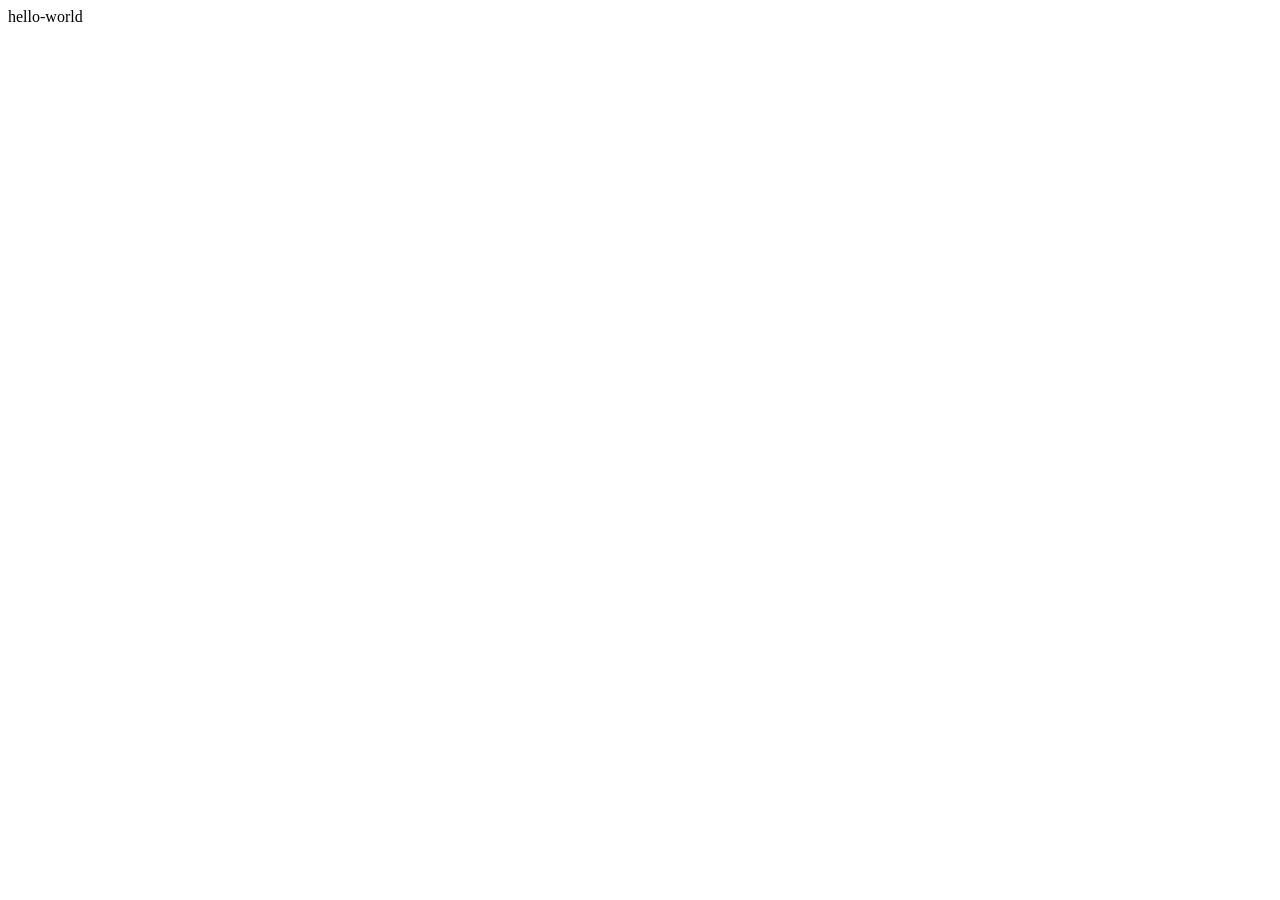
==== index.html @ 01356c3b "bacground files set up has been done including updating the Readme File" ====
<!doctype html>
<html lang="en">
  <head>
    <meta charset="UTF-8" />
    <meta name="viewport" content="width=device-width, initial-scale=1.0" />
    <link rel="stylesheet" href="styles.css" />
    <script src="script.js" defer></script>
    <title>Task-Card</title>
  </head>
  <body>
    <div>hello-world</div>
  </body>
</html>
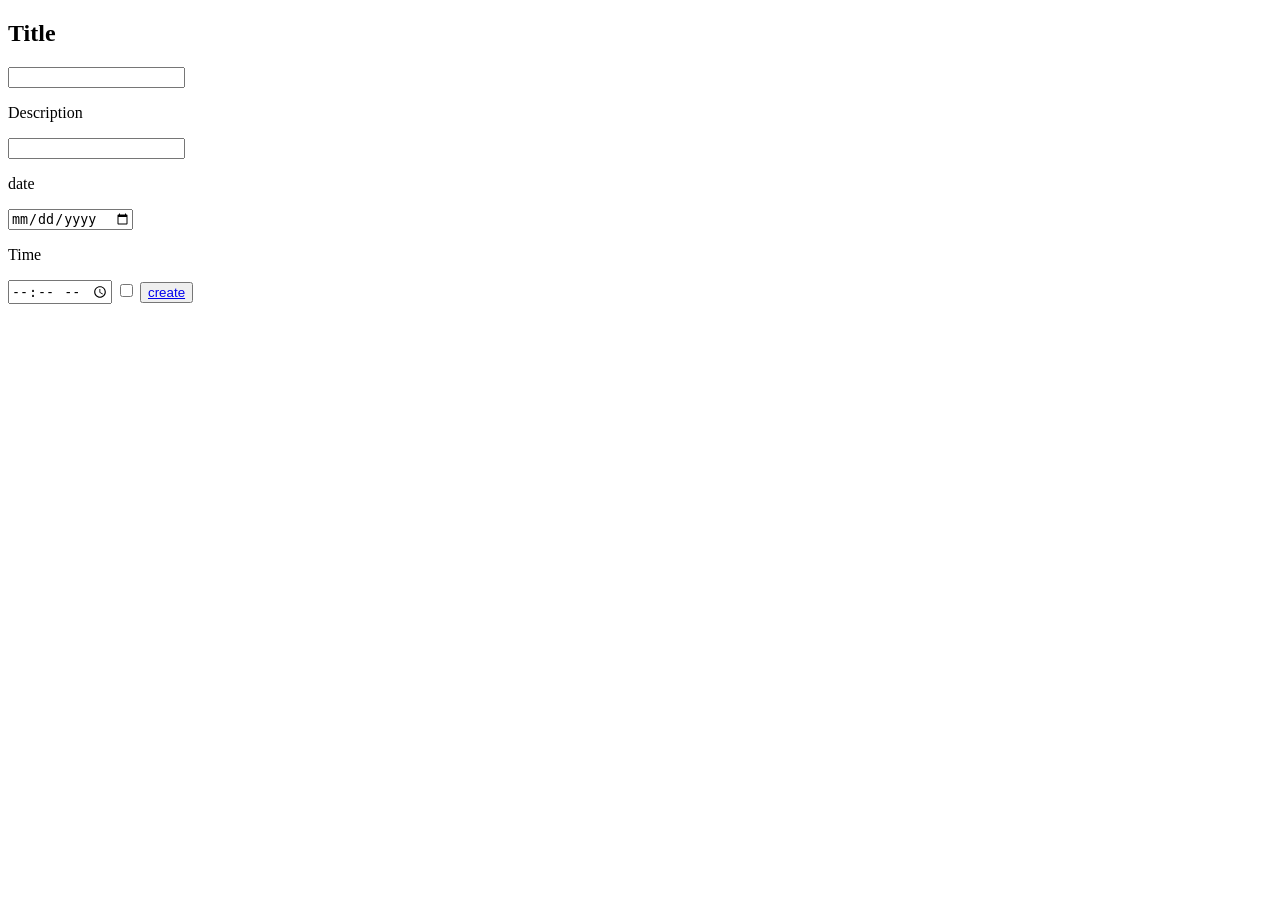
==== commit 0774dd73: "Foundational tags were updated" ====
--- a/index.html
+++ b/index.html
@@ -8,6 +8,18 @@
     <title>Task-Card</title>
   </head>
   <body>
-    <div>hello-world</div>
+    <article class="root-card" class="welcome-card">
+      <h2>Title</h2>
+      <input type="text" id="text" name="Title" />
+      <p>Description</p>
+      <input type="text" id="text-description" name="Description" />
+      <p>date</p>
+      <input type="date" id="date" />
+      <p>Time</p>
+      <time><input type="time" id="time" /></time>
+
+      <input type="checkbox" id="checkbox" />
+      <button><a href="main.html">create</a></button>
+    </article>
   </body>
 </html>
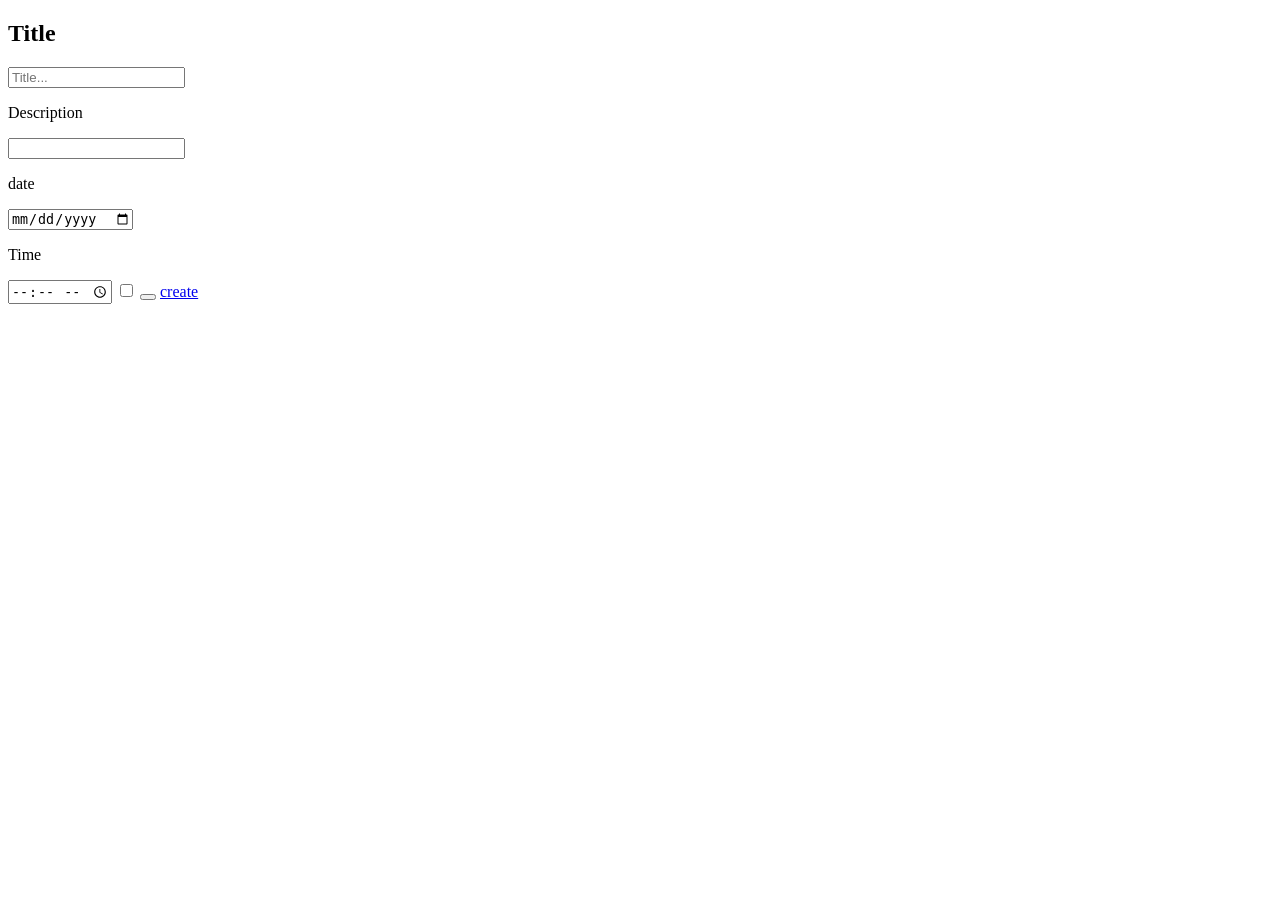
==== commit 17738e8b: "getdata for both title and description were gotten" ====
--- a/index.html
+++ b/index.html
@@ -10,16 +10,27 @@
   <body>
     <article class="root-card" class="welcome-card">
       <h2>Title</h2>
-      <input type="text" id="text" name="Title" />
+      <input type="text" id="sentTitle" name="Title" placeholder="Title..." />
       <p>Description</p>
-      <input type="text" id="text-description" name="Description" />
+      <input type="text" id="textDescription" name="Description" />
       <p>date</p>
       <input type="date" id="date" />
       <p>Time</p>
       <time><input type="time" id="time" /></time>
 
       <input type="checkbox" id="checkbox" />
-      <button><a href="main.html">create</a></button>
+      <button class="button"></button>
+      <a href="./main.html" onclick="moveAll()">create</a>
     </article>
+    <script>
+      function moveAll() {
+        const sentTitle = document.querySelector("#sentTitle").value;
+        const sentDescription = document.querySelector("#textDescription").value;
+        // Save it to localStorage (Key: "sharedData", Value: value)
+        localStorage.setItem("sharedData", sentTitle);
+        localStorage.setItem("sharedData2", sentDescription)
+        window.location.href = "./main.html";
+      }
+    </script>
   </body>
 </html>
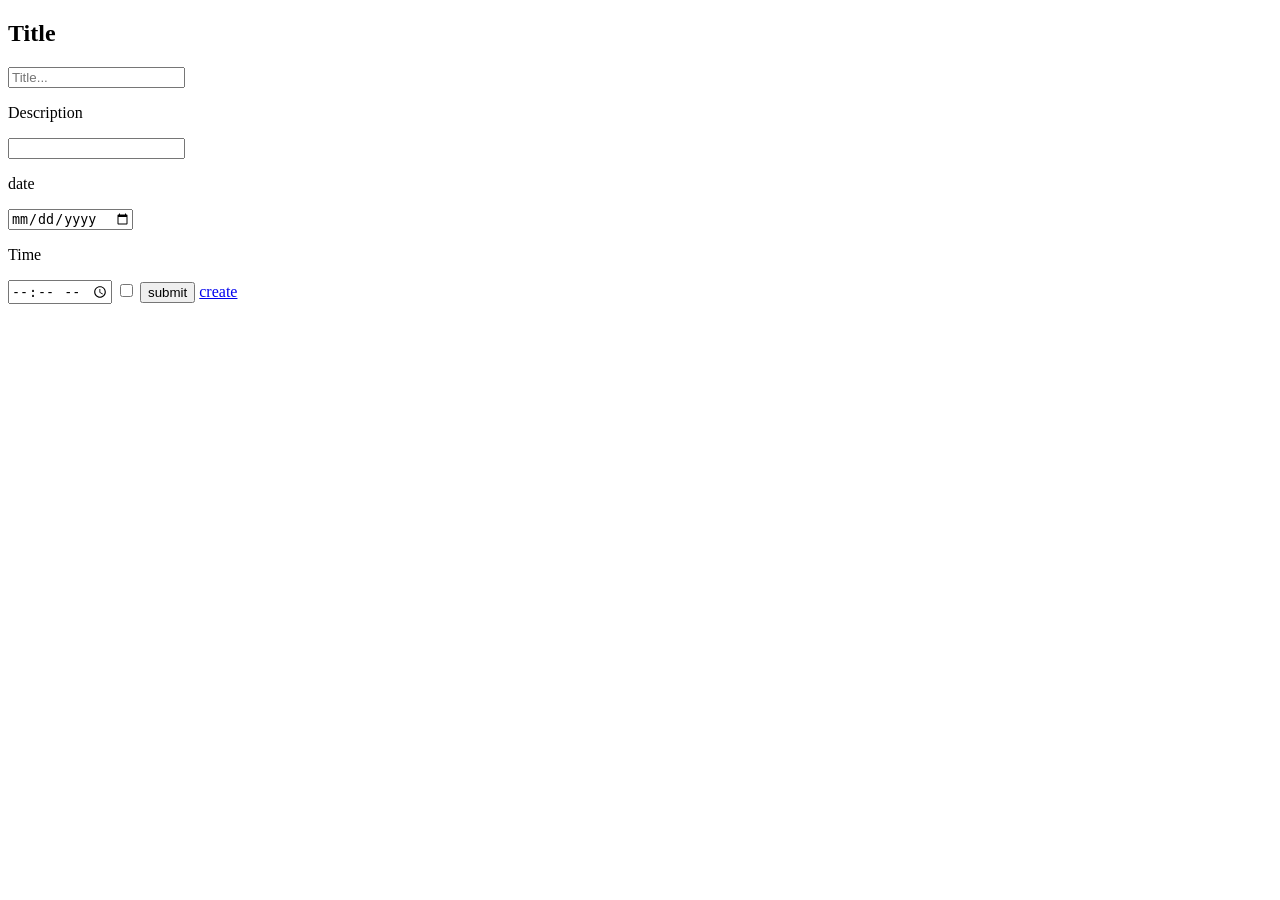
==== commit 55b88e07: "Json file was used to modify the localstorage.setItem" ====
--- a/index.html
+++ b/index.html
@@ -15,20 +15,22 @@
       <input type="text" id="textDescription" name="Description" />
       <p>date</p>
       <input type="date" id="date" />
-      <p>Time</p>
+      <p class="time">Time</p>
       <time><input type="time" id="time" /></time>
 
       <input type="checkbox" id="checkbox" />
-      <button class="button"></button>
+      <button class="button">submit</button>
       <a href="./main.html" onclick="moveAll()">create</a>
     </article>
     <script>
       function moveAll() {
-        const sentTitle = document.querySelector("#sentTitle").value;
-        const sentDescription = document.querySelector("#textDescription").value;
+        const allData = {
+          sentTitle: document.querySelector("#sentTitle").value,
+          sentDescription: document.querySelector("#textDescription").value,
+        };
         // Save it to localStorage (Key: "sharedData", Value: value)
-        localStorage.setItem("sharedData", sentTitle);
-        localStorage.setItem("sharedData2", sentDescription)
+        localStorage.setItem("sharedData", JSON.stringify(allData));
+        // localStorage.setItem("sharedData2", sentDescription);
         window.location.href = "./main.html";
       }
     </script>
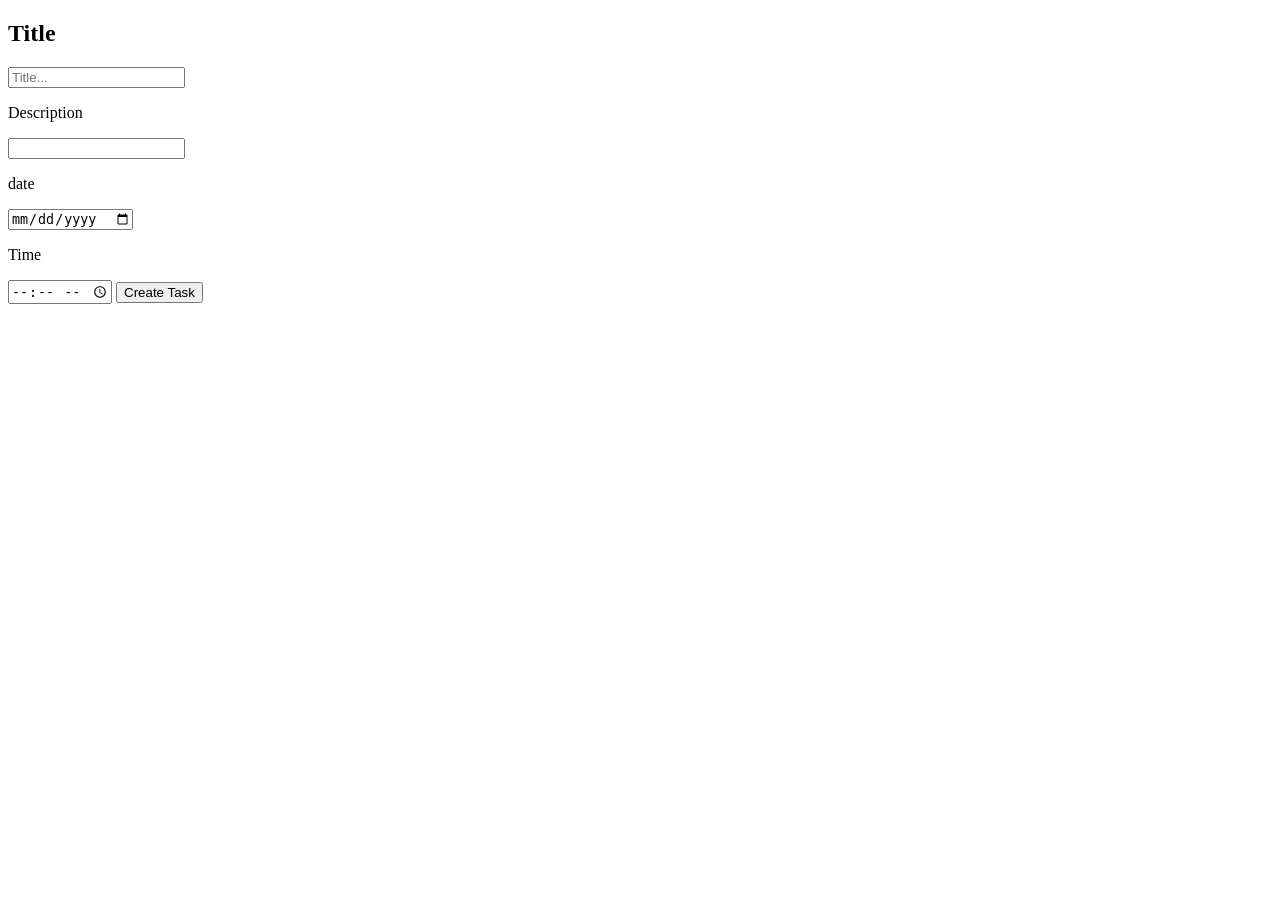
==== commit 65f7f676: "the status funtionality was updated" ====
--- a/index.html
+++ b/index.html
@@ -8,29 +8,70 @@
     <title>Task-Card</title>
   </head>
   <body>
-    <article class="root-card" class="welcome-card">
+    <article
+      class="root-card"
+      class="welcome-card"
+      data-testid="test-todo-card"
+    >
       <h2>Title</h2>
-      <input type="text" id="sentTitle" name="Title" placeholder="Title..." />
+      <input
+        type="text"
+        id="sentTitle"
+        name="Title"
+        placeholder="Title..."
+        data-testid="test-todo-title"
+      />
       <p>Description</p>
-      <input type="text" id="textDescription" name="Description" />
+      <input
+        type="text"
+        id="textDescription"
+        name="Description"
+        data-testid="test-todo-description"
+      />
       <p>date</p>
-      <input type="date" id="date" />
+      <input type="date" id="date" data-testid="test-todo-due-date" />
       <p class="time">Time</p>
       <time><input type="time" id="time" /></time>
-
-      <input type="checkbox" id="checkbox" />
-      <button class="button">submit</button>
-      <a href="./main.html" onclick="moveAll()">create</a>
+      <button
+        onclick="moveAll()"
+        class="button"
+        href="./main.html"
+        data-testid="test-todo-delete-button"
+      >
+        Create Task
+      </button>
+      <!-- <a href="./main.html" onclick="moveAll()">create</a> -->
     </article>
     <script>
       function moveAll() {
+        sentTitle = document.querySelector("#sentTitle").value;
+        sentDescription = document.querySelector("#textDescription").value;
+        date = document.getElementById("date").value;
+        time = document.getElementById("time").value;
+
+        // use the date() obj to create a date Obj from a string value same for time
+        dateValue = new Date(`${date}T${time}`);
+        now = new Date();
+        timeValue = new Date(`1994-12-03T${time}`);
+
+        let status = "active";
+        if (dateValue > now) {
+          status = "overdue";
+        }
+
+        // date and time objs converted to ISO standards
+        isoDate = dateValue.toDateString();
+        isoTime = timeValue.toLocaleTimeString();
         const allData = {
-          sentTitle: document.querySelector("#sentTitle").value,
-          sentDescription: document.querySelector("#textDescription").value,
+          sentTitle: sentTitle,
+          sentDescription: sentDescription,
+          isoDate: isoDate,
+          isoTime: isoTime,
+          status: status,
         };
-        // Save it to localStorage (Key: "sharedData", Value: value)
+
+        // Save it to localStorage (Key: "sharedData", Value: value), where JSON is used to store allData
         localStorage.setItem("sharedData", JSON.stringify(allData));
-        // localStorage.setItem("sharedData2", sentDescription);
         window.location.href = "./main.html";
       }
     </script>
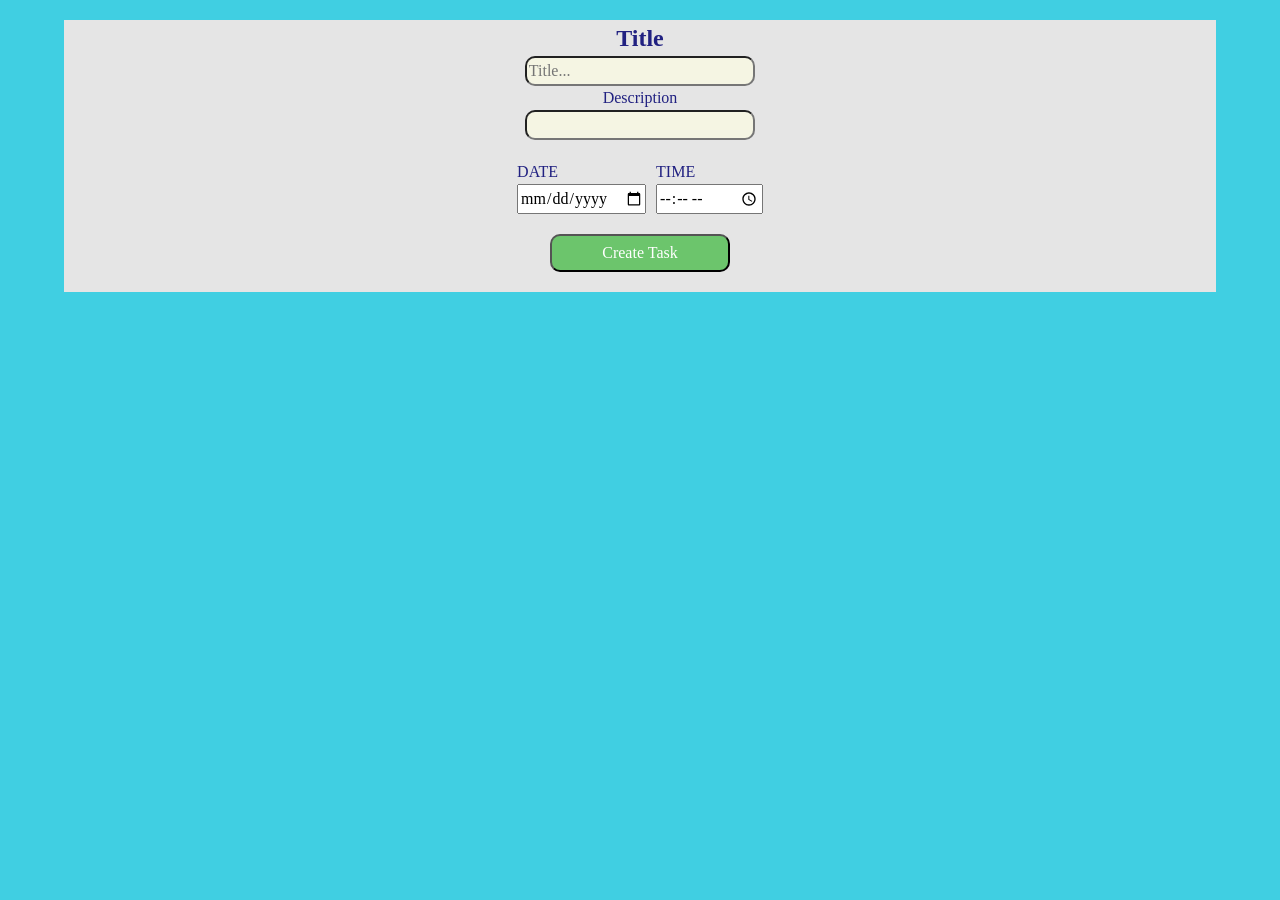
==== commit e3084ae5: "some styles were updated" ====
--- a/index.html
+++ b/index.html
@@ -8,11 +8,7 @@
     <title>Task-Card</title>
   </head>
   <body>
-    <article
-      class="root-card"
-      class="welcome-card"
-      data-testid="test-todo-card"
-    >
+    <article data-testid="test-todo-card" class="mainArticle">
       <h2>Title</h2>
       <input
         type="text"
@@ -28,10 +24,16 @@
         name="Description"
         data-testid="test-todo-description"
       />
-      <p>date</p>
-      <input type="date" id="date" data-testid="test-todo-due-date" />
-      <p class="time">Time</p>
-      <time><input type="time" id="time" /></time>
+      <div class="dateTime" id="Datetime">
+        <div>
+          <p>DATE</p>
+          <input type="date" id="date" data-testid="test-todo-due-date" />
+        </div>
+        <div>
+          <p class="time">TIME</p>
+          <time><input type="time" id="time" /></time>
+        </div>
+      </div>
       <button
         onclick="moveAll()"
         class="button"
@@ -40,7 +42,6 @@
       >
         Create Task
       </button>
-      <!-- <a href="./main.html" onclick="moveAll()">create</a> -->
     </article>
     <script>
       function moveAll() {
--- a/styles.css
+++ b/styles.css
@@ -0,0 +1,143 @@
+/* 1. Use a more-intuitive box-sizing model */
+*,
+*::before,
+*::after {
+  box-sizing: border-box;
+}
+
+/* 2. Remove default margin */
+*:not(dialog) {
+  margin: 0;
+}
+
+/* 3. Enable keyword animations */
+@media (prefers-reduced-motion: no-preference) {
+  html {
+    interpolate-size: allow-keywords;
+  }
+}
+
+body {
+  /* 4. Increase line-height */
+  line-height: 1.5;
+  /* 5. Improve text rendering */
+  -webkit-font-smoothing: antialiased;
+  background-color: #40cfe2;
+}
+
+/* 6. Improve media defaults */
+img,
+picture,
+video,
+canvas,
+svg {
+  display: block;
+  max-width: 100%;
+}
+
+/* 7. Inherit fonts for form controls */
+input,
+button,
+textarea,
+select {
+  font: inherit;
+}
+
+/* 8. Avoid text overflows */
+p,
+h1,
+h2,
+h3,
+h4,
+h5,
+h6 {
+  overflow-wrap: break-word;
+}
+
+/* 9. Improve line wrapping */
+p {
+  text-wrap: pretty;
+}
+h1,
+h2,
+h3,
+h4,
+h5,
+h6 {
+  text-wrap: balance;
+}
+
+/*
+  10. Create a root stacking context
+*/
+#root,
+#__next {
+  isolation: isolate;
+}
+
+.mainArticle {
+  display: flex;
+  justify-content: center;
+  align-items: center;
+  flex-direction: column;
+  margin: 20px 5%;
+  background-color: #e5e5e5;
+  max-width: 100%;
+}
+.received-title,
+.received-Description {
+  margin: 0px 2%;
+  margin-bottom: 30px;
+}
+.received-Description {
+  flex-wrap: wrap;
+  background-color: #d7f5f5;
+  border-radius: 10px;
+  padding: 10px;
+  max-width: 100%;
+}
+.dateTime {
+  display: flex;
+  justify-content: center;
+  align-items: center;
+  flex-direction: row;
+  gap: 10px;
+}
+.statuscheckbox {
+  display: flex;
+  justify-content: center;
+  align-items: center;
+  margin: 10px 0px;
+  justify-content: space-between;
+}
+div > h3,
+.dateTime {
+  color: #ffff;
+}
+.buttonDE {
+  margin: 20px 0px;
+}
+input[type="text"] {
+  width: 80%;
+  border-radius: 10px;
+  background-color: rgb(245, 245, 227);
+}
+#Datetime {
+  margin: 20px 0px;
+}
+.button {
+  margin-bottom: 20px;
+  background-color: #6cc56c;
+  padding: 5px 50px;
+  border-radius: 10px;
+  color: #ffff;
+}
+article > h2,
+p {
+  color: #212181;
+}
+@media (min-width: 992px) {
+  input[type="text"] {
+    width: 20%;
+  }
+}
